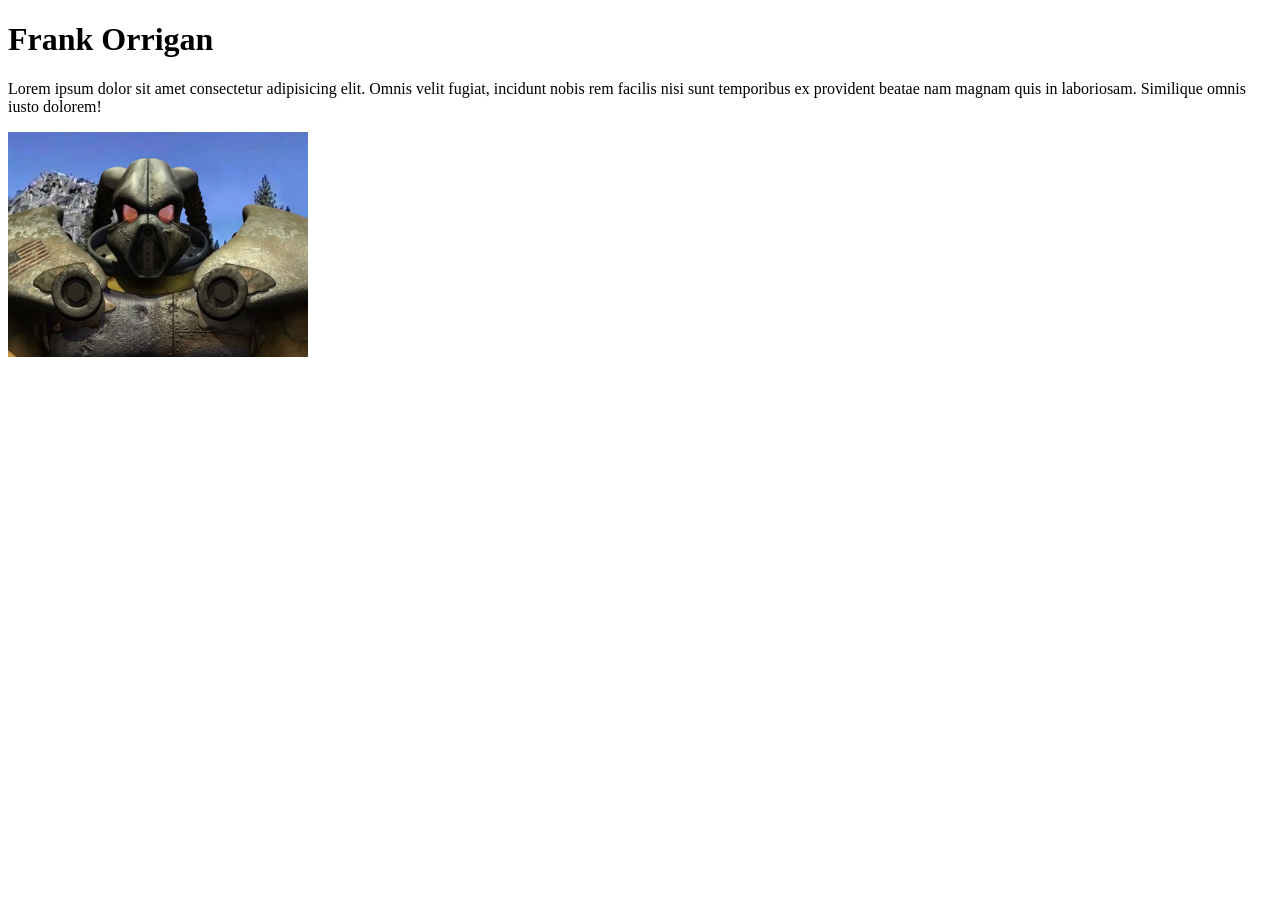
==== personajes.html @ d47d7956 "avance de Pagina 2.0" ====
<!DOCTYPE html>
<html lang="es">
<head>
    <meta charset="UTF-8">
    <meta name="viewport" content="width=device-width, initial-scale=1.0">
    <title>Personajes</title>
</head>
<body>
    <h1>Frank Orrigan</h1>
    <p>Lorem ipsum dolor sit amet consectetur adipisicing elit. Omnis velit fugiat, incidunt nobis rem facilis nisi sunt temporibus ex provident beatae nam magnam quis in laboriosam. Similique omnis iusto dolorem!</p>
    <img src="imagenes/67-frank-horrigan-fallout-2.jpg" width="300px" alt="Frank">
</body>
</html>
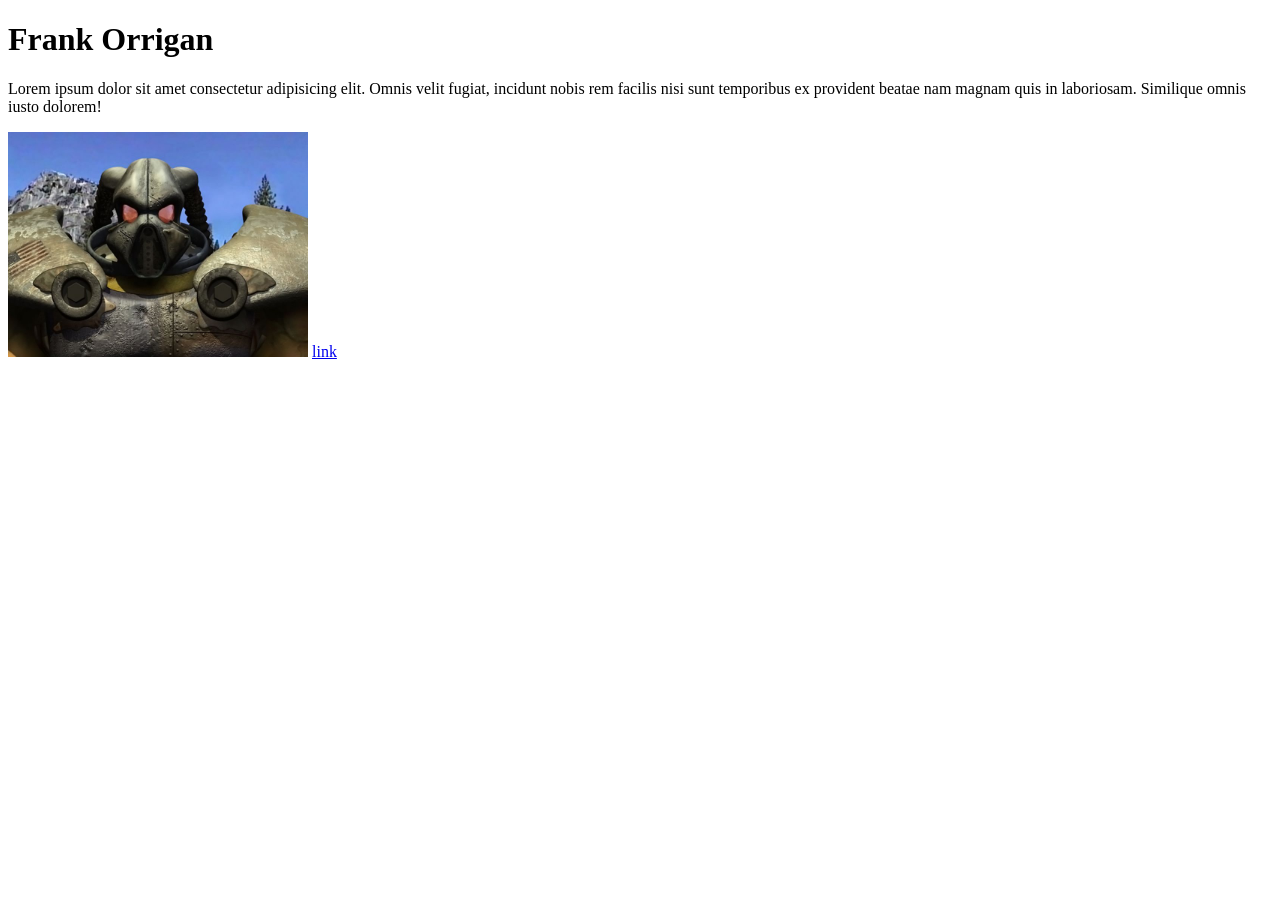
==== commit ae2b9357: "avace de pagina agregando css" ====
--- a/personajes.html
+++ b/personajes.html
@@ -9,5 +9,6 @@
     <h1>Frank Orrigan</h1>
     <p>Lorem ipsum dolor sit amet consectetur adipisicing elit. Omnis velit fugiat, incidunt nobis rem facilis nisi sunt temporibus ex provident beatae nam magnam quis in laboriosam. Similique omnis iusto dolorem!</p>
     <img src="imagenes/67-frank-horrigan-fallout-2.jpg" width="300px" alt="Frank">
+    <a href="index.html">link</a>
 </body>
 </html>
